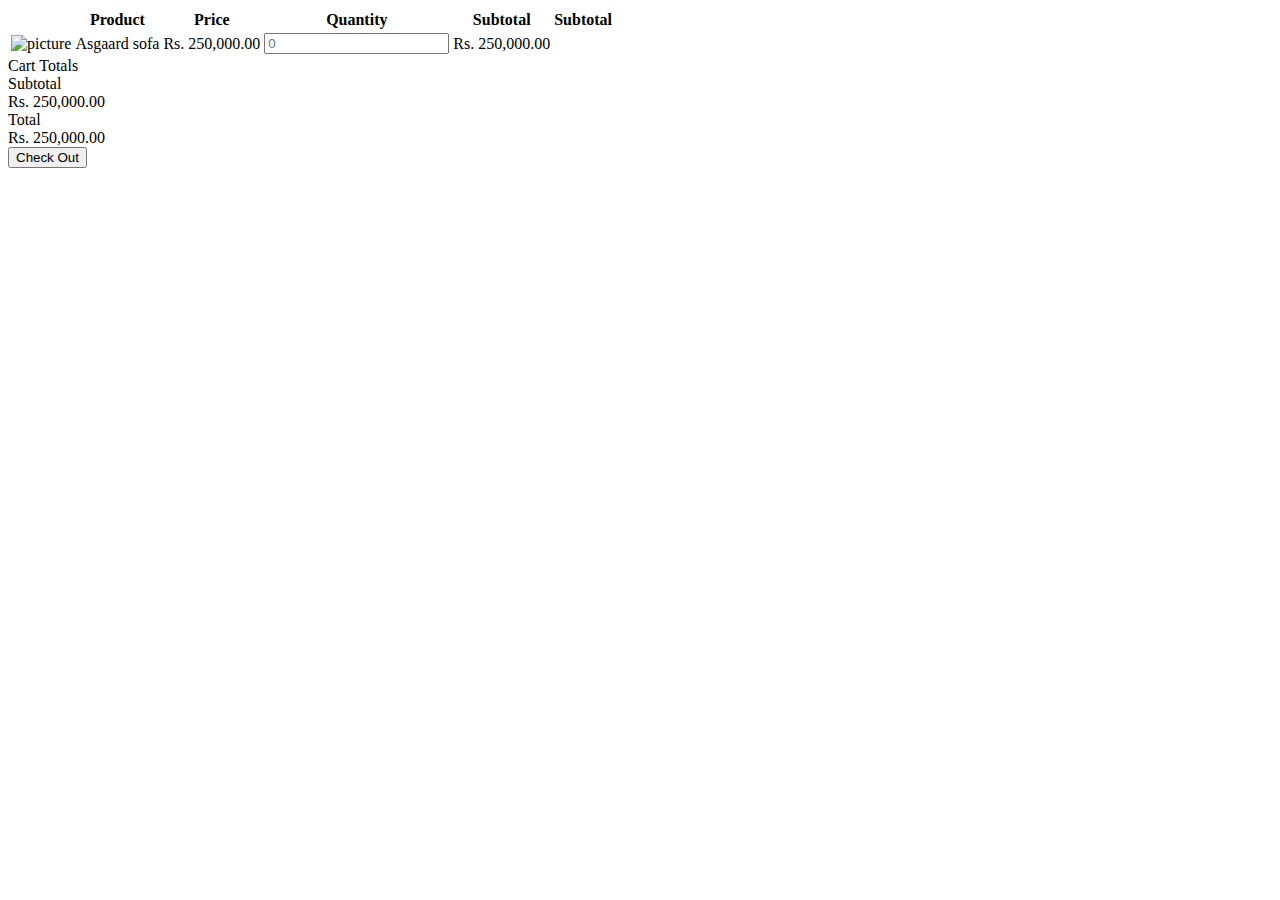
==== cart.html @ dede1a1a "checkout page" ====
<!doctype html>
<html lang="en">
  <head>
    <meta charset="utf-8">
    <meta name="viewport" content="width=device-width, initial-scale=1">
    <title>Bootstrap demo</title>
    <link rel="stylesheet" href="./css/style.css">
    <link rel="stylesheet" href="./fonts/remixicon.css">
    <link href="https://cdn.jsdelivr.net/npm/bootstrap@5.3.2/dist/css/bootstrap.min.css" rel="stylesheet" integrity="sha384-T3c6CoIi6uLrA9TneNEoa7RxnatzjcDSCmG1MXxSR1GAsXEV/Dwwykc2MPK8M2HN" crossorigin="anonymous">
  </head>
  <body>
    <div class="container text-center">
        <form action="">
            <div class="row">
                <div class="col-12 col-md-9">
                    <table class="table sethy-cart-table">
                        <thead>
                          <tr>
                            <th scope="col"></th>
                            <th scope="col">Product</th>
                            <th scope="col">Price</th>
                            <th scope="col">Quantity</th>
                            <th scope="col">Subtotal</th>
                            <th scope="col">Subtotal</th>
                          </tr>
                        </thead>
                        <tbody class="sethy-cart-tablebody">
                          <tr>
                            <td><img src="./image/photo_2024-01-07_22-09-56.jpg" alt="picture"></td>
                            <td class="sethy-cart-td">Asgaard sofa</td>
                            <td class="sethy-cart-td">Rs. 250,000.00</td>
                            <td class="sethy-cart-td" class="sethy-cart-qty"><input type="number" placeholder="0"></td>
                            <td class="sethy-cart-td">Rs. 250,000.00</td>
                            <td class="sethy-cart-td"><i class="ri-delete-bin-fill"></i></td>
                          </tr>
                        </tbody>
                      </table>
                </div>
                <div class="col-12 col-md-3">
                  <div class="sethy-cart-carttotal">Cart Totals</div>
                  <div class="sethy-cart-subtotalful">
                      <div class="sethy-cart-subtotal">Subtotal</div>
                      <div class="sethy-cart-subprice">Rs. 250,000.00</div>
                  </div>
                  <div class="sethy-cart-totalful">
                      <div class="sethy-cart-total">Total</div>
                      <div class="sethy-cart-totalprice">Rs. 250,000.00</div>
                  </div>
                  <div>
                    <button type="submit">Check Out</button>
                  </div>
                </div>
              </div>
        </form>
      </div>
  </body>
</html>
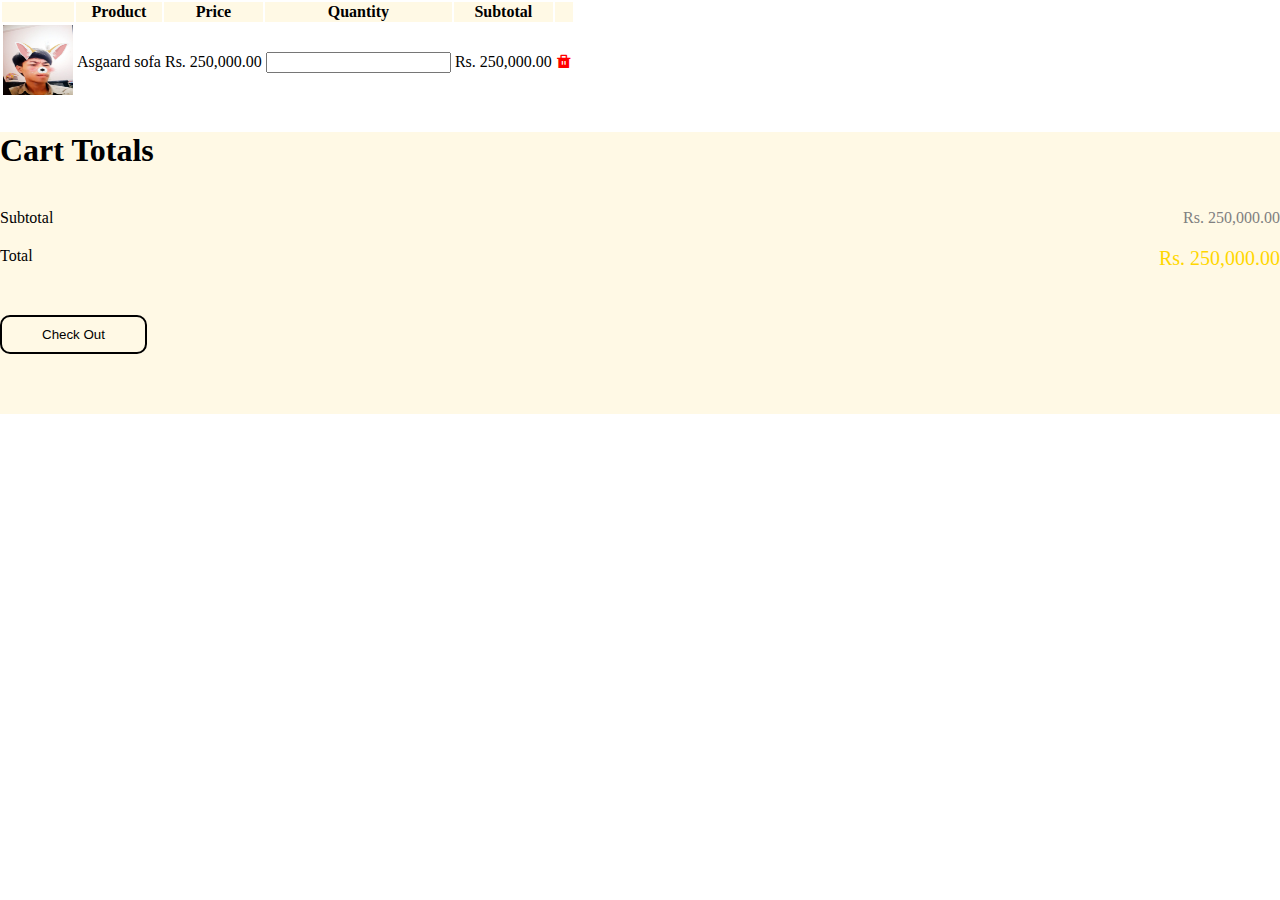
==== commit e32aae6e: "Finish Cart" ====
--- a/cart.html
+++ b/cart.html
@@ -4,41 +4,42 @@
     <meta charset="utf-8">
     <meta name="viewport" content="width=device-width, initial-scale=1">
     <title>Bootstrap demo</title>
-    <link rel="stylesheet" href="./css/style.css">
-    <link rel="stylesheet" href="./fonts/remixicon.css">
+    <link rel="stylesheet" href="./assets/css/sethy.css">
+    <link rel="stylesheet" href="./assets/fonts/remixicon.css">
     <link href="https://cdn.jsdelivr.net/npm/bootstrap@5.3.2/dist/css/bootstrap.min.css" rel="stylesheet" integrity="sha384-T3c6CoIi6uLrA9TneNEoa7RxnatzjcDSCmG1MXxSR1GAsXEV/Dwwykc2MPK8M2HN" crossorigin="anonymous">
   </head>
-  <body>
-    <div class="container text-center">
+  <body class="sethy-cart-body">
+    <div class="container-fluid text-center ">
         <form action="">
             <div class="row">
-                <div class="col-12 col-md-9">
+                <div class="col-12 col-md-12 col-lg-9">
                     <table class="table sethy-cart-table">
                         <thead>
                           <tr>
-                            <th scope="col"></th>
+                            <th scope="col" class="sethy-cart-header-img"></th>
                             <th scope="col">Product</th>
                             <th scope="col">Price</th>
                             <th scope="col">Quantity</th>
                             <th scope="col">Subtotal</th>
-                            <th scope="col">Subtotal</th>
+                            <th scope="col"></th>
                           </tr>
                         </thead>
                         <tbody class="sethy-cart-tablebody">
                           <tr>
-                            <td><img src="./image/photo_2024-01-07_22-09-56.jpg" alt="picture"></td>
+                            <td><img src="./assets/img/sethy-1st.jpg" alt="picture"></td>
                             <td class="sethy-cart-td">Asgaard sofa</td>
                             <td class="sethy-cart-td">Rs. 250,000.00</td>
-                            <td class="sethy-cart-td" class="sethy-cart-qty"><input type="number" placeholder="0"></td>
+                            <td class="sethy-cart-td sethy-inputNumber">
+                              <input type="number" id="typeNumber" class="form-control" /></td>
                             <td class="sethy-cart-td">Rs. 250,000.00</td>
-                            <td class="sethy-cart-td"><i class="ri-delete-bin-fill"></i></td>
+                            <td class="sethy-cart-td" style="color: red;"><i class="ri-delete-bin-fill"></i></td>
                           </tr>
                         </tbody>
                       </table>
                 </div>
-                <div class="col-12 col-md-3">
+                <div class="col-12 col-md-6 col-lg-3 sethy-cart-carttotal-container">
                   <div class="sethy-cart-carttotal">Cart Totals</div>
-                  <div class="sethy-cart-subtotalful">
+                  <div class="sethy-cart-totalful">
                       <div class="sethy-cart-subtotal">Subtotal</div>
                       <div class="sethy-cart-subprice">Rs. 250,000.00</div>
                   </div>
@@ -47,7 +48,7 @@
                       <div class="sethy-cart-totalprice">Rs. 250,000.00</div>
                   </div>
                   <div>
-                    <button type="submit">Check Out</button>
+                    <button type="submit" class="sethy-checkout">Check Out</button>
                   </div>
                 </div>
               </div>
--- a/assets/css/sethy.css
+++ b/assets/css/sethy.css
@@ -0,0 +1,207 @@
+/* Checkout-Html */
+#billing{
+    font-size: 36px;
+    font-weight: 600;
+    margin-bottom: 50px;
+    margin-top: 50px;
+}
+.Label{
+    font-size: 16px;
+    font-weight: 600;
+}
+.Sethy-Product{
+    display: flex;
+    justify-content: space-between;
+}
+.Sethy-Bank{
+    display: flex;
+    margin-top: 30px;
+}
+.directBankTransfer{
+    margin-left: 20px;
+}
+.directBankTransfer1{
+    margin-left: 20px;
+    color: grey;
+}
+.sethy-product{
+    margin-top: 50px;
+    font-size: 16px;
+    font-weight: 600;
+}
+#pname{
+    font-size: 14px;
+    color: grey;
+    margin-top: 10px;
+}
+#pname span{
+    font-size: 14px;
+    color: black;
+}
+.pprice{
+    font-size: 14px;
+    color: black;
+    margin-top: 10px;
+}
+#tprice{
+    font-size: 24px;
+    color: gold;
+    margin-top: 10px;
+}
+.Detail{
+    width: 100%;
+    font-size: 14px;
+    margin-top: 10px;
+    color: grey;
+}
+
+#policy{
+    width: 100%;
+    font-size: 14px;
+    margin-top: 10px;
+    color: black;
+}
+.submitbtn{
+    display: flex;
+    justify-content: center;
+    margin-top: 20px;
+}
+.submitbtn button{
+    border-radius: 10px;
+    border: 2px solid black;
+    padding-left: 100px;
+    padding-right: 100px;
+    padding-top: 10px;
+    padding-bottom: 10px;
+}
+.submitbtn button:hover{
+    background-color: rgb(120, 125, 128);
+}
+
+
+/* Cart-Html */
+#line{
+    width: 100%;
+    border: 1px solid grey;
+}
+.sethy-cart-table tr th{
+    background-color:#FFF9E5 ;
+}
+@media (max-width: 575.98px){
+    .sethy-cart-tablebody img{
+        width: 30px;
+        height: 30px;
+        display: none;
+    }
+    .sethy-cart-qty{
+        width: 10px;
+    }
+}
+@media (min-width: 576px) and (max-width: 767.98px){
+    .sethy-cart-tablebody img{
+        width: 40px;
+        height: 40px;
+        display: none;
+    }
+    .sethy-cart-qty{
+        width: 20px;
+    }
+}
+@media (min-width: 768px) and (max-width: 991.98px){
+    .sethy-cart-tablebody img{
+        width: 50px;
+        height: 50px;
+    }
+    .sethy-cart-tablebody img{
+        width: 40px;
+        height: 40px;
+        display: none;
+    }
+    .sethy-cart-qty{
+        width: 20px;
+    }
+}
+@media (min-width: 992px) and (max-width: 1199.98px){
+    .sethy-cart-tablebody img{
+        width: 60px;
+        height: 60px;
+    }
+    .sethy-cart-qty{
+        width: 20px;
+    }
+}
+@media (min-width: 1200px){
+    .sethy-cart-tablebody img{
+        width: 70px;
+        height: 70px;
+    }
+    .sethy-cart-qty{
+        width: 20px;
+    }
+}
+.sethy-cart-tablebody{
+    text-align: center;
+    align-items: center;
+}
+.sethy-cart-td{
+    text-align: center;
+}
+.sethy-container{
+    background-color: whitesmoke;
+    padding-bottom: 50px;
+}
+.sethy-cart-body{
+    width: 100vw;
+    margin: 0;
+    padding: 0;
+    
+}
+.sethy-cart-carttotal-container{
+    background-color: #FFF9E5;
+}
+.sethy-cart-carttotal{
+    font-size: 32px;
+    font-weight: 600;
+    margin-top: 30px;
+    margin-bottom: 40px;
+}
+.sethy-cart-totalful{
+    margin-top  : 20px;
+    display: flex;
+    justify-content: space-between;
+}
+.sethy-cart-total{
+    font-size: 16px;
+    color: black;
+    margin-bottom: 50px;
+}
+.sethy-cart-subprice{
+    font-size: 16px;
+    font-weight: 500px;
+    color: grey;
+}
+.sethy-cart-totalprice{
+    font-size: 20px;
+    color: gold;
+}
+.sethy-cart-subtotal{
+    font-size: 16px;
+    font-weight: 500px;
+    color: black;
+}
+.sethy-checkout{
+    border: 2px solid black;
+    border-radius: 10px;
+    padding-left: 40px;
+    padding-right: 40px;
+    padding-top: 10px;
+    padding-bottom: 10px;
+    margin-bottom: 60px;
+    background-color: #FFF9E5;
+}
+.sethy-checkout:hover{
+    background-color:rgb(120, 125, 128)  ;
+}
+.sethy-inputNumber{
+    width: 70px;
+}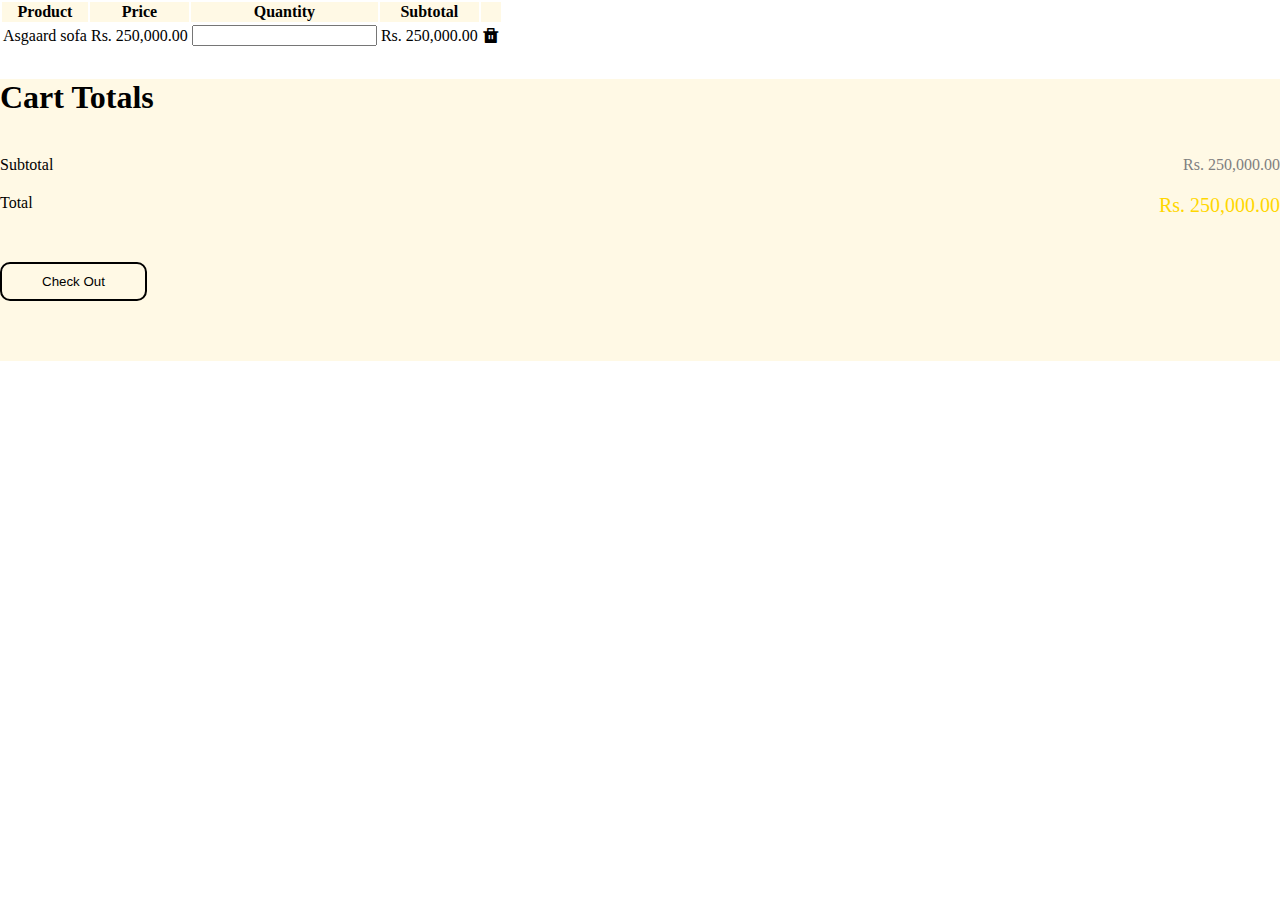
==== commit a9666204: "modified cart" ====
--- a/cart.html
+++ b/cart.html
@@ -16,7 +16,6 @@
                     <table class="table sethy-cart-table">
                         <thead>
                           <tr>
-                            <th scope="col" class="sethy-cart-header-img"></th>
                             <th scope="col">Product</th>
                             <th scope="col">Price</th>
                             <th scope="col">Quantity</th>
@@ -26,13 +25,12 @@
                         </thead>
                         <tbody class="sethy-cart-tablebody">
                           <tr>
-                            <td><img src="./assets/img/sethy-1st.jpg" alt="picture"></td>
                             <td class="sethy-cart-td">Asgaard sofa</td>
                             <td class="sethy-cart-td">Rs. 250,000.00</td>
                             <td class="sethy-cart-td sethy-inputNumber">
                               <input type="number" id="typeNumber" class="form-control" /></td>
                             <td class="sethy-cart-td">Rs. 250,000.00</td>
-                            <td class="sethy-cart-td" style="color: red;"><i class="ri-delete-bin-fill"></i></td>
+                            <td class="sethy-cart-td text-danger"><i class="ri-delete-bin-fill"></i></td>
                           </tr>
                         </tbody>
                       </table>
--- a/assets/css/sethy.css
+++ b/assets/css/sethy.css
@@ -145,6 +145,9 @@
 }
 .sethy-cart-td{
     text-align: center;
+}
+.sethy-cart-td i{
+    font-size: 18px;
 }
 .sethy-container{
     background-color: whitesmoke;
@@ -200,7 +203,7 @@
     background-color: #FFF9E5;
 }
 .sethy-checkout:hover{
-    background-color:rgb(120, 125, 128)  ;
+    background-color: #e9d595;
 }
 .sethy-inputNumber{
     width: 70px;
